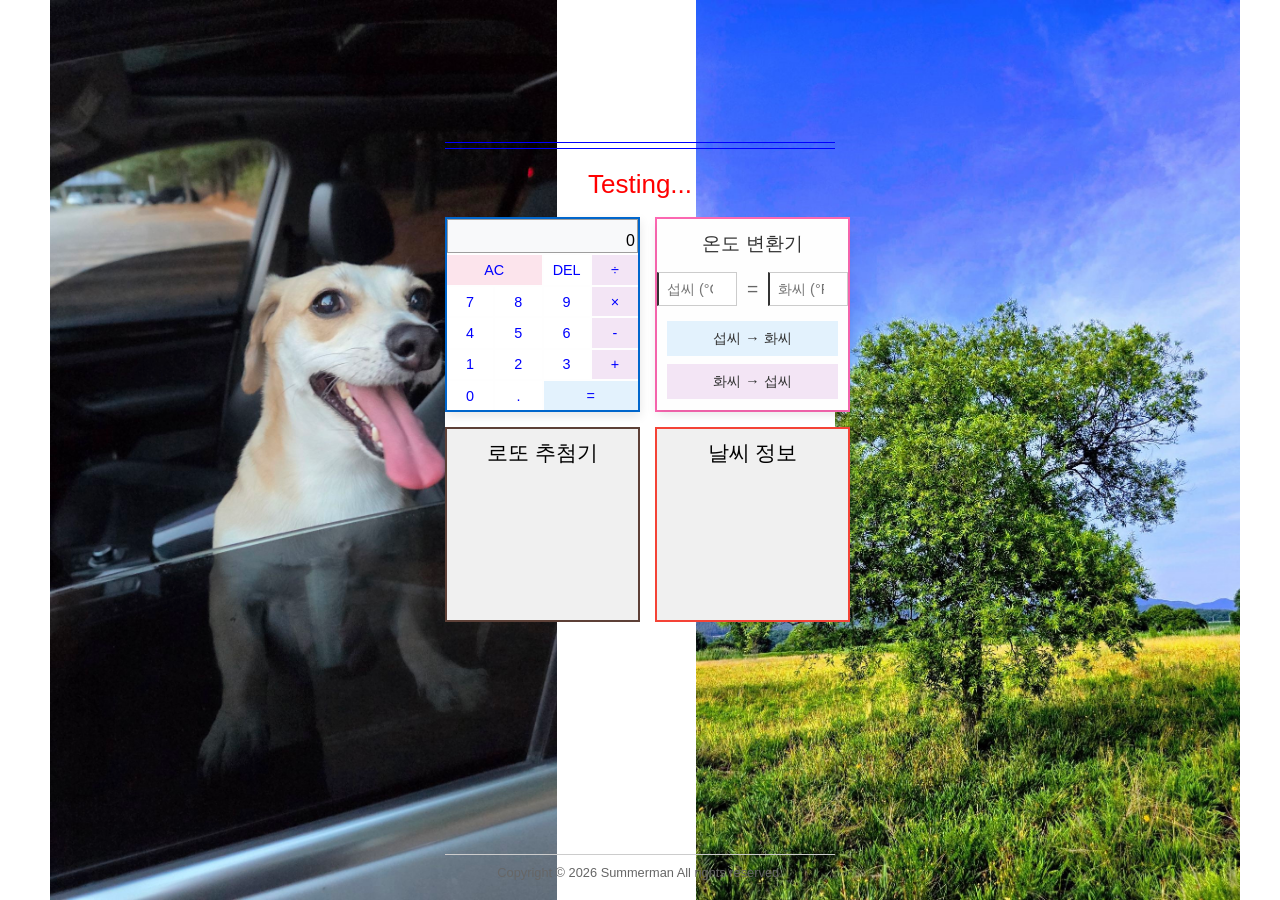
==== index.html @ 6ff55e16 "Update index.html" ====
<!DOCTYPE html>
<html lang="ko">
<head>
    <meta charset="UTF-8">
    <meta name="viewport" content="width=device-width, initial-scale=1.0">
    <title>Main Page</title>
    <link rel="stylesheet" href="styles.css">
</head>
<body>
   <div style="width: 390px; margin: 0 auto;">
    <hr style="border: none; border-top: 1px solid blue; margin: 0;">
    <hr style="border: none; border-top: 1px solid blue; margin: 5px 0 0 0;">
</div>
    <h1 class="page-header">Testing...</h1>
    <div class="container">
        <div class="windows-logo-layout">
            <div class="square top-left">
                <div class="calculator">
                    <div class="display">
                        <div class="previous-operand"></div>
                        <div class="current-operand">0</div>
                    </div>
                    <button class="span-two">AC</button>
                    <button>DEL</button>
                    <button class="operator">÷</button>
                    <button>7</button>
                    <button>8</button>
                    <button>9</button>
                    <button class="operator">×</button>
                    <button>4</button>
                    <button>5</button>
                    <button>6</button>
                    <button class="operator">-</button>
                    <button>1</button>
                    <button>2</button>
                    <button>3</button>
                    <button class="operator">+</button>
                    <button>0</button>
                    <button>.</button>
                    <button class="span-two">=</button>
                </div>
            </div>
            <div class="square top-right">
                <div class="temp-converter">
                    <h2>온도 변환기</h2>
                    <div class="converter-input">
                        <input type="number" id="celsius" placeholder="섭씨 (°C)" class="temp-input">
                        <span class="equals">=</span>
                        <input type="number" id="fahrenheit" placeholder="화씨 (°F)" class="temp-input">
                    </div>
                    <div class="converter-buttons">
                        <button id="convert-c-to-f">섭씨 → 화씨</button>
                        <button id="convert-f-to-c">화씨 → 섭씨</button>
                    </div>
                </div>
            </div>
            <div class="square bottom-left">
                <h2>로또 추첨기</h2>
            </div>    
            <div class="square bottom-right">
                    <h2>날씨 정보</h2>
            </div>    
        </div>
        <div class="footer">
            <div class="footer-line"></div>
            <p class="copyright">Copyright © 2026 Summerman All rights reserved.</p>
        </div>
    </div>
    <script src="script.js"></script>
    <script src="temp-converter.js"></script>
</body>
</html>
---- styles.css ----
*, *::before, *::after {
    box-sizing: border-box;
    font-family: 'Segoe UI', sans-serif;
    font-weight: normal;
}

body {
    margin: 0;
    padding: 0;
    background-image: url("bad_dog.jpg"), url("tree.jpg");
    background-size: contain, contain;
    background-repeat: no-repeat, no-repeat;
    background-position: 50px center, right 40px center;
    min-height: 100vh;
    display: flex;
    flex-direction: column;
    align-items: center;
    padding-top: 142px;
    @media (max-width:768px) {body { padding-top:20px
                                   }}
}

.container {
    display: flex;
    flex-direction: column;
    align-items: center;
    flex: 1;
}

.windows-logo-layout {
    display: grid;
    grid-template-columns: repeat(2, 1fr);
    grid-template-rows: repeat(2, 1fr);
    gap: 15px;
    width: 390px;
    height: 390px;
    padding: 0;
    background-color: #fff;
    border-radius: 0;
    box-shadow: none;
}

.square {
    background-color: #f0f0f0;
    border-radius: 0;
    display: flex;
    justify-content: center;
    align-items: center;
    padding: 0;
    width: 100%;
    height: 100%;
    min-width: 195px;
    min-height: 195px;
}

.square.top-right {
    border: 2px solid #ff69b4;
}

.square.bottom-left {
    border: 2px solid #5d4037;
}

.square.bottom-right {
    border: 2px solid #f44336;
}

.calculator {
    background-color: rgba(255, 255, 255, 0.95);    
    border-radius: 0;
    box-shadow: 0 4px 10px rgba(0, 0, 0, 0.1);
    padding: 0;
    display: grid;
    grid-template-columns: repeat(4, 1fr);
    grid-template-rows: minmax(30px, auto) repeat(5, 1fr);
    gap: 2px;
    border: 2px solid #0066cc;
    width: 195px;
    height: 195px;
    position: relative;
    
}

.display {
    grid-column: 1 / -1;
    background-color: #f8f9fa;
    border-radius: 0;
    padding: 2px;
    display: flex;
    flex-direction: column;
    align-items: flex-end;
    justify-content: space-around;
    word-wrap: break-word;
    word-break: break-all;
    border: 1px solid #9e9e9e;
    min-height: 30px;
  }

.previous-operand {
    color: rgba(0, 0, 0, 0.6);
    font-size: 0.7rem;
    min-height: 10px;
}

.current-operand {
    color: #000;
    font-size: 1rem;
}

button {
    border: none;
    border-radius: 0;
    background-color: #fff;
    font-size: 0.9rem;
    cursor: pointer;
    outline: none;
    transition: background-color 0.2s, transform 0.1s;
    padding: 5px;
    color: blue;
}

button:hover {
    background-color: rgba(0, 0, 0, 0.1);
}

button:active {
    transform: scale(0.95);
}

.span-two {
    grid-column: span 2;
    background-color: #e3f2fd;
}

.operator {
    background-color: #f3e5f5;
}

button:first-child {
    background-color: #ffebee;
}

button:nth-child(2) {
    background-color: #fce4ec;
}

.temp-converter {
    background-color: rgba(255, 255, 255, 0.95);
    border-radius: 0;
    box-shadow: 0 4px 10px rgba(0, 0, 0, 0.1);
    padding: 10px;
    width: 100%;
    height: 100%;
    display: flex;
    flex-direction: column;
    align-items: center;
    justify-content: center;
    box-sizing: border-box;
}

.temp-converter h2 {
    margin: 0 0 15px 0;
    font-size: 1.2rem;
    color: #333;
    text-align: center;
}

.converter-input {
    display: flex;
    align-items: center;
    justify-content: center;
    margin-bottom: 15px;
    width: 100%;
    padding: 0 15px;
}

.temp-input {
    width: 80px;
    padding: 8px;
    border: 1px solid #ccc;
    border-left: 2px solid #333;
    border-radius: 0;
    font-size: 0.9rem;
    text-align: center;
}

.equals {
    margin: 0 10px;
    font-size: 1.2rem;
    color: #666;
}

.converter-buttons {
    display: flex;
    flex-direction: column;
    gap: 8px;
    width: 100%;
}

.converter-buttons button {
    padding: 8px;
    border: none;
    background-color: #f0f0f0;
    color: #333;
    font-size: 0.9rem;
    cursor: pointer;
    transition: background-color 0.2s;
}

.converter-buttons button:hover {
    background-color: #e0e0e0;
}

#convert-c-to-f {
    background-color: #e3f2fd;
}

#convert-f-to-c {
    background-color: #f3e5f5;
}

.footer {
    margin-top: auto;
    width: 390px;
    text-align: center;
    padding: 20px 0;
}

.footer-line {
    height: 1px;
    background-color: #ccc;
    margin: 0 auto 10px;
    width: 100%;
}

.copyright {
    font-size: 0.8rem;
    color: #666;
    margin: 0;
} 
@keyframes blink {
  0%, 100% { opacity: 1; }
  50% { opacity: 0; }
}

.page-header {
  text-align: center;
  font-size: 26px;
  color: red;
  margin-top: 20px;
  animation: blink 1s infinite;
}


/* 휴대폰 화면 설정 */
@media screen and (max-width: 768px) {
    body {
        padding-top: 20px;
        background-image: none;
    }

    .windows-logo-layout {
        width: 100%;
        height: auto;
        grid-template-columns: 1fr;
    }

    .square {
        min-width: 0;
        min-height: 195px;
    }

    .footer {
        width: 100%;
    }
}


.square.bottom-left,
.square.bottom-right {
    display: flex;
    justify-content: center;
    align-items: flex-start;
}

.square.bottom-left h2,
.square.bottom-right h2 {
    margin: 0;
    padding: 10px 8px;
    width: 100%;
    text-align: center;
    font-size: 1.3rem;
    overflow-wrap: break-word;
}
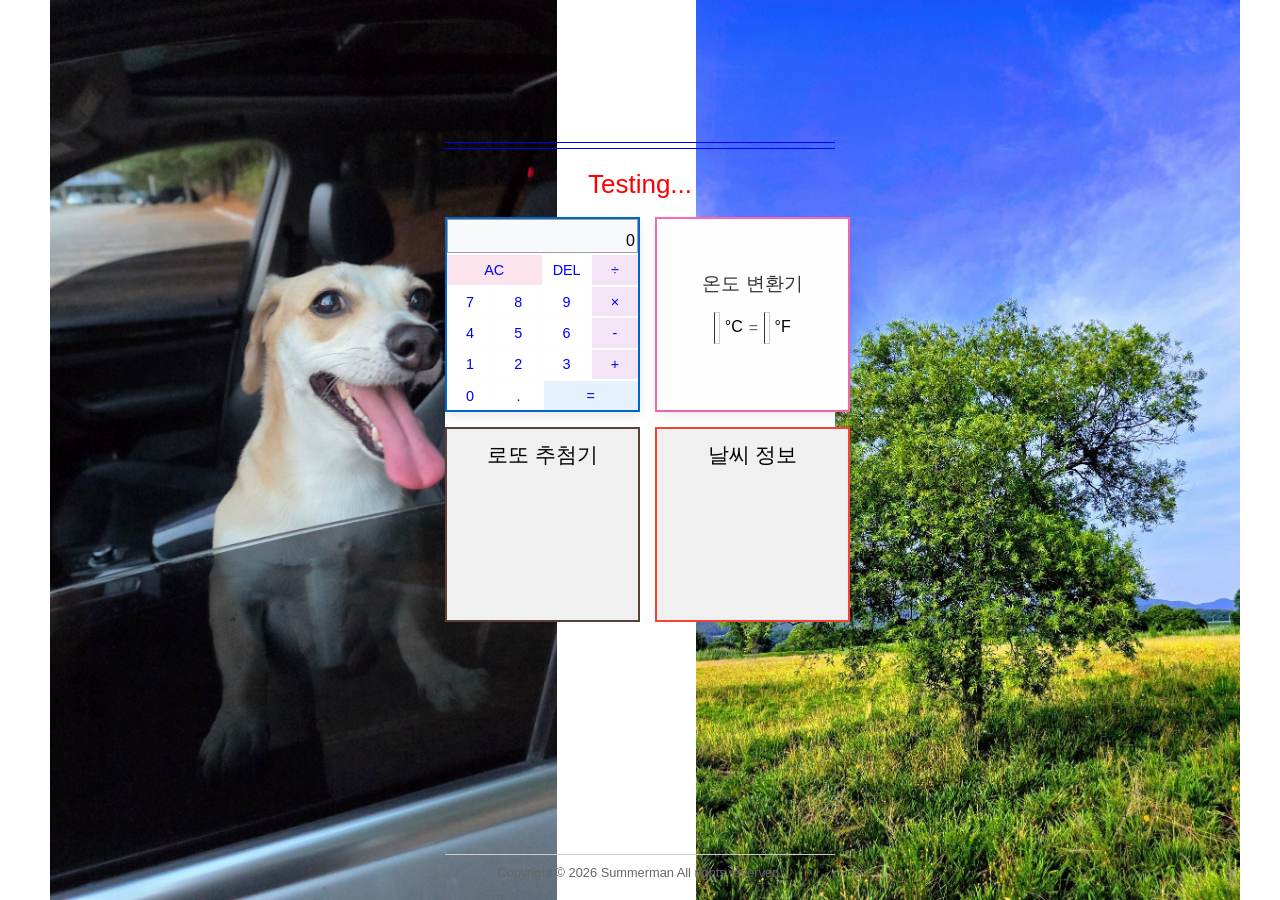
==== commit 8c5e102e: "Update index.html" ====
--- a/index.html
+++ b/index.html
@@ -43,15 +43,19 @@
             <div class="square top-right">
                 <div class="temp-converter">
                     <h2>온도 변환기</h2>
-                    <div class="converter-input">
-                        <input type="number" id="celsius" placeholder="섭씨 (°C)" class="temp-input">
-                        <span class="equals">=</span>
-                        <input type="number" id="fahrenheit" placeholder="화씨 (°F)" class="temp-input">
-                    </div>
-                    <div class="converter-buttons">
-                        <button id="convert-c-to-f">섭씨 → 화씨</button>
-                        <button id="convert-f-to-c">화씨 → 섭씨</button>
-                    </div>
+                   <div class="converter-input">
+                      <label class="temp-field">
+                      <input type="number" id="celsius"
+                         placeholder="0" class="temp-input">
+                  <span class="temp-unit">°C</span>
+                       </label>
+                   <span class="equals">=</span>
+                    <label class="temp-field">
+                     <input type="number" id="fahrenheit"
+                        placeholder="0" class="temp-input">
+                      <span class="temp-unit">°F</span>
+                     </label>
+                        </div>
                 </div>
             </div>
             <div class="square bottom-left">
--- a/styles.css
+++ b/styles.css
@@ -169,24 +169,32 @@
     display: flex;
     align-items: center;
     justify-content: center;
+    gap: 4px;
     margin-bottom: 15px;
     width: 100%;
-    padding: 0 15px;
+    padding: 0;
+    box-sizing: border-box;
 }
 
 .temp-input {
-    width: 80px;
-    padding: 8px;
+    flex: 1 1 0;
+    min-width: 0;
+    width: 0;
+    padding: 8px 2px;
     border: 1px solid #ccc;
-    border-left: 2px solid #333;
-    border-radius: 0;
-    font-size: 0.9rem;
+    border-left: 1px solid #333;
+    border-radius: 0;
+    font-size: 0.75rem;
     text-align: center;
+    box-sizing: border-box;
+    outline: none; 
+
 }
 
 .equals {
-    margin: 0 10px;
-    font-size: 1.2rem;
+    margin: 0 0 auto;
+    margin: 0 2px;
+    font-size: 1rem;
     color: #666;
 }
 
@@ -253,7 +261,7 @@
 
 
 /* 휴대폰 화면 설정 */
-@media screen and (max-width: 768px) {
+@media screen and (max-width: 600px) {
     body {
         padding-top: 20px;
         background-image: none;
@@ -286,9 +294,27 @@
 .square.bottom-left h2,
 .square.bottom-right h2 {
     margin: 0;
-    padding: 10px 8px;
+    padding: 12px 8px;
     width: 100%;
     text-align: center;
     font-size: 1.3rem;
     overflow-wrap: break-word;
 }
+
+/* 휴대폰 화면에서만 계산기 조정 */
+@media screen and (max-width: 600px) {
+
+  .calculator {
+    width: 100%;
+    max-width: 100%;
+    box-sizing: border-box;
+    height: auto;
+    margin: 0 auto 30px;
+    padding-bottom: 10px;
+  }
+
+  .calculator * {
+    box-sizing: border-box;
+    min-width: 0;
+  }
+}
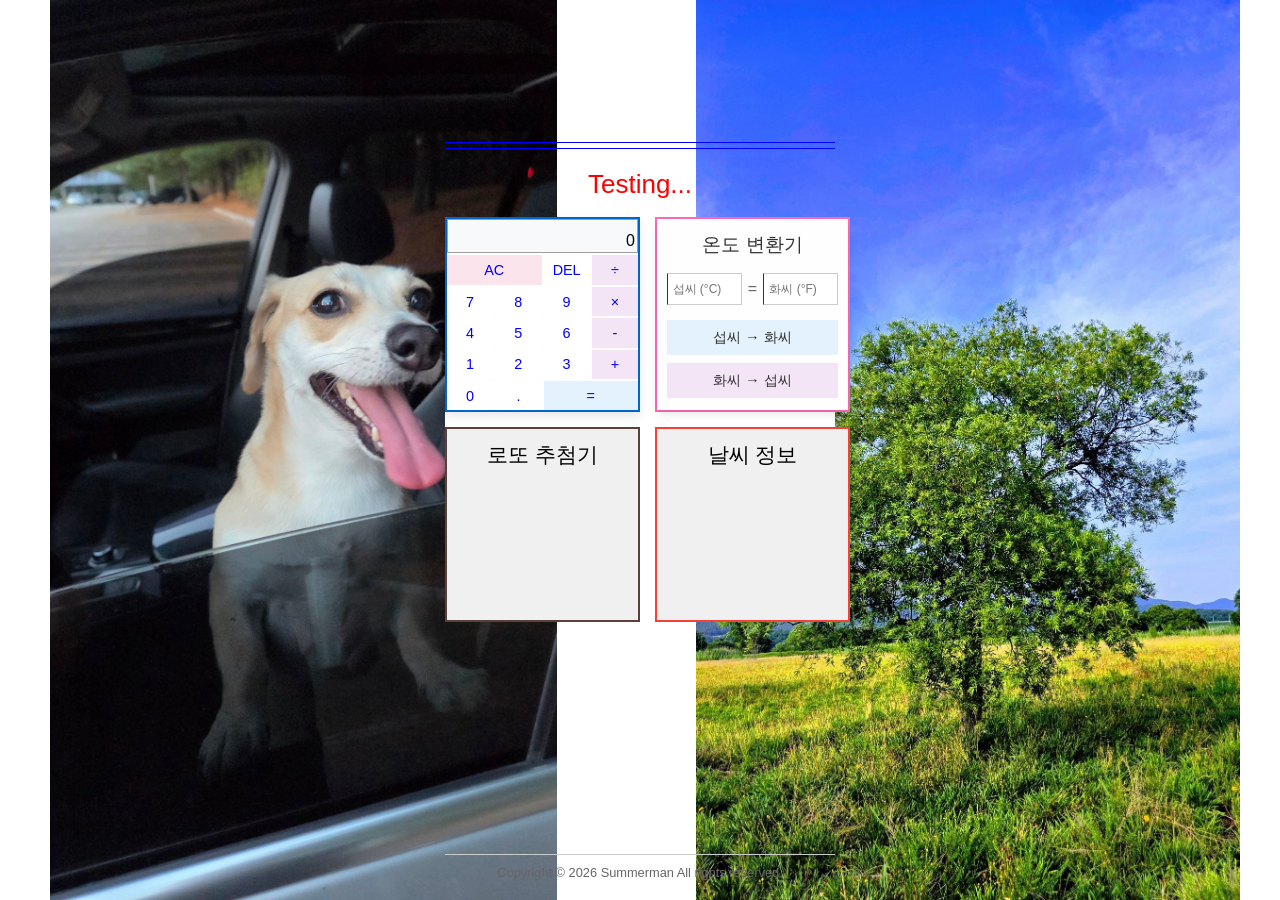
==== commit 2736abe8: "Update index.html" ====
--- a/index.html
+++ b/index.html
@@ -43,19 +43,15 @@
             <div class="square top-right">
                 <div class="temp-converter">
                     <h2>온도 변환기</h2>
-                   <div class="converter-input">
-                      <label class="temp-field">
-                      <input type="number" id="celsius"
-                         placeholder="0" class="temp-input">
-                  <span class="temp-unit">°C</span>
-                       </label>
-                   <span class="equals">=</span>
-                    <label class="temp-field">
-                     <input type="number" id="fahrenheit"
-                        placeholder="0" class="temp-input">
-                      <span class="temp-unit">°F</span>
-                     </label>
-                        </div>
+                    <div class="converter-input">
+                        <input type="number" id="celsius" placeholder="섭씨 (°C)" class="temp-input">
+                        <span class="equals">=</span>
+                        <input type="number" id="fahrenheit" placeholder="화씨 (°F)" class="temp-input">
+                    </div>
+                    <div class="converter-buttons">
+                        <button id="convert-c-to-f">섭씨 → 화씨</button>
+                        <button id="convert-f-to-c">화씨 → 섭씨</button>
+                    </div>
                 </div>
             </div>
             <div class="square bottom-left">
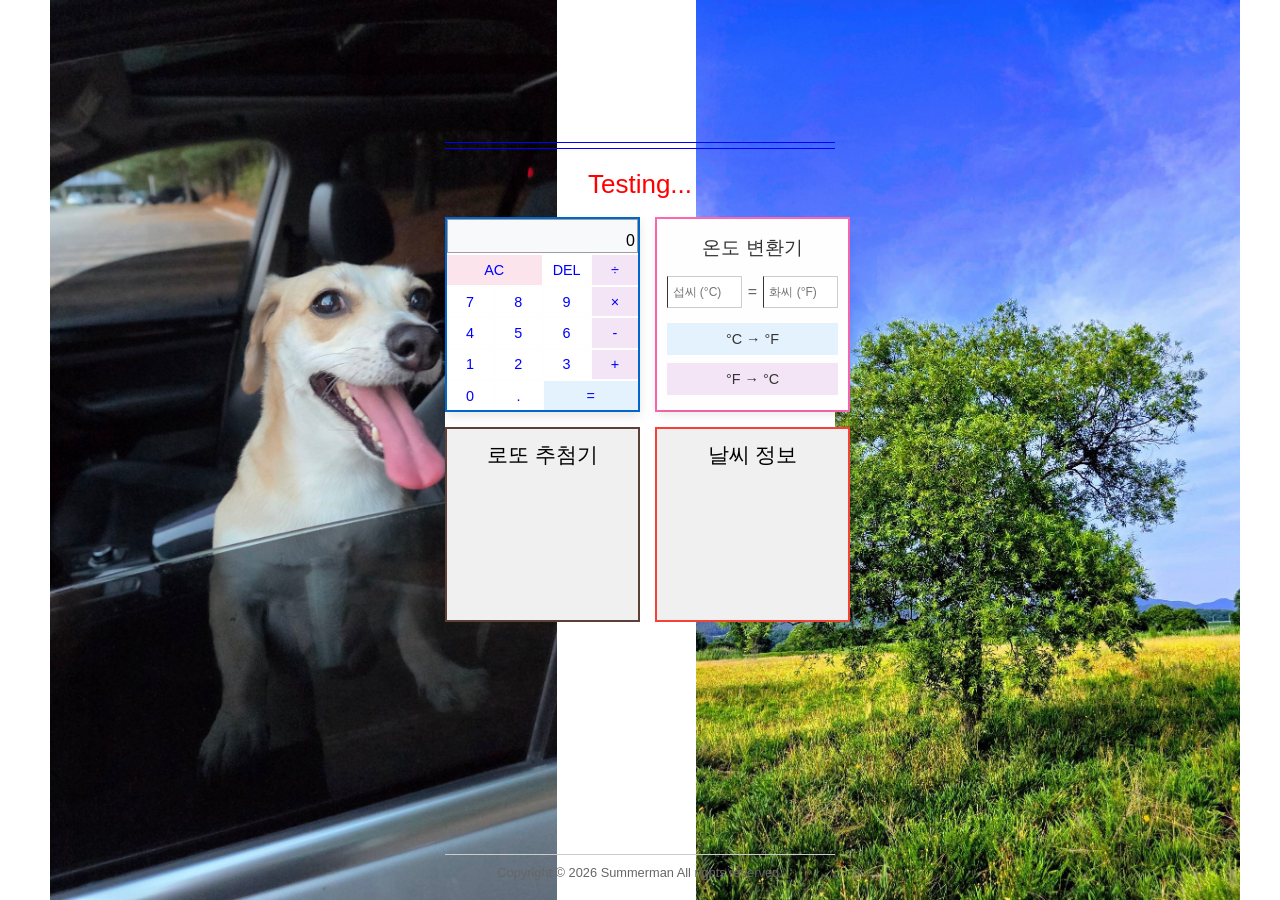
==== commit c31b6be1: "Update index.html" ====
--- a/index.html
+++ b/index.html
@@ -49,8 +49,8 @@
                         <input type="number" id="fahrenheit" placeholder="화씨 (°F)" class="temp-input">
                     </div>
                     <div class="converter-buttons">
-                        <button id="convert-c-to-f">섭씨 → 화씨</button>
-                        <button id="convert-f-to-c">화씨 → 섭씨</button>
+                        <button id="convert-c-to-f"> °C → °F </button>
+                        <button id="convert-f-to-c"> °F → °C </button>
                     </div>
                 </div>
             </div>
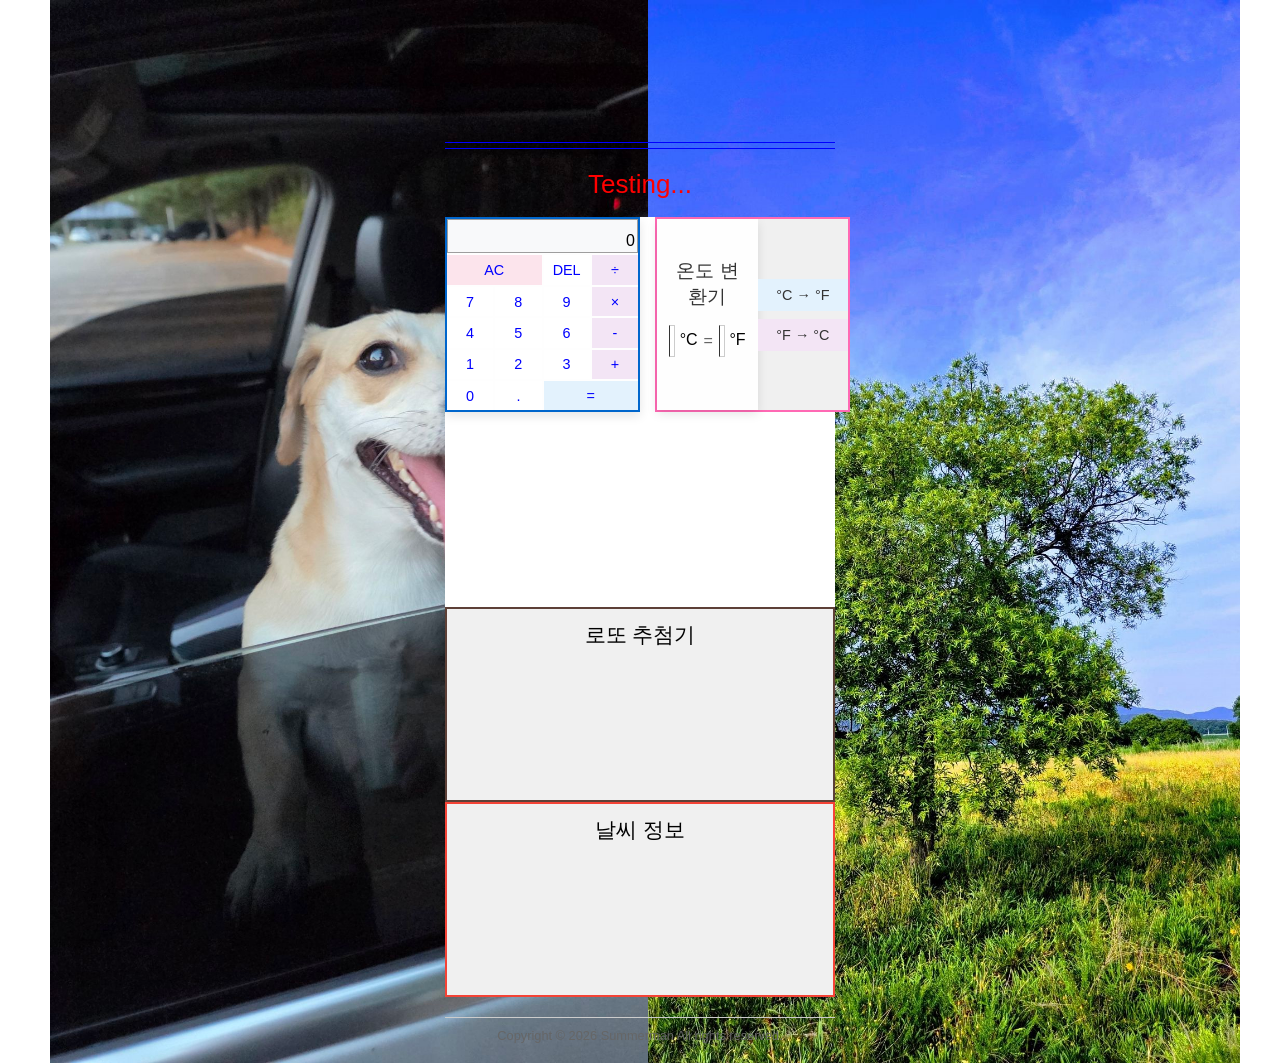
==== commit ba3f08a6: "Update index.html" ====
--- a/index.html
+++ b/index.html
@@ -44,10 +44,19 @@
                 <div class="temp-converter">
                     <h2>온도 변환기</h2>
                     <div class="converter-input">
+                        <div class="temp-field">
                         <input type="number" id="celsius" placeholder="섭씨 (°C)" class="temp-input">
-                        <span class="equals">=</span>
-                        <input type="number" id="fahrenheit" placeholder="화씨 (°F)" class="temp-input">
+                        <span class="temp-unit">°C</span>
+                        </div>
+                    
+                    <span class="equals">=</span>
+
+                       <div class="temp-field">
+                       <input type="number" id="fahrenheit" placeholder="화씨 (°F)" class="temp-input">
+                       <span class="temp-unit">°F</span>
                     </div>
+                </div>
+            </div>
                     <div class="converter-buttons">
                         <button id="convert-c-to-f"> °C → °F </button>
                         <button id="convert-f-to-c"> °F → °C </button>
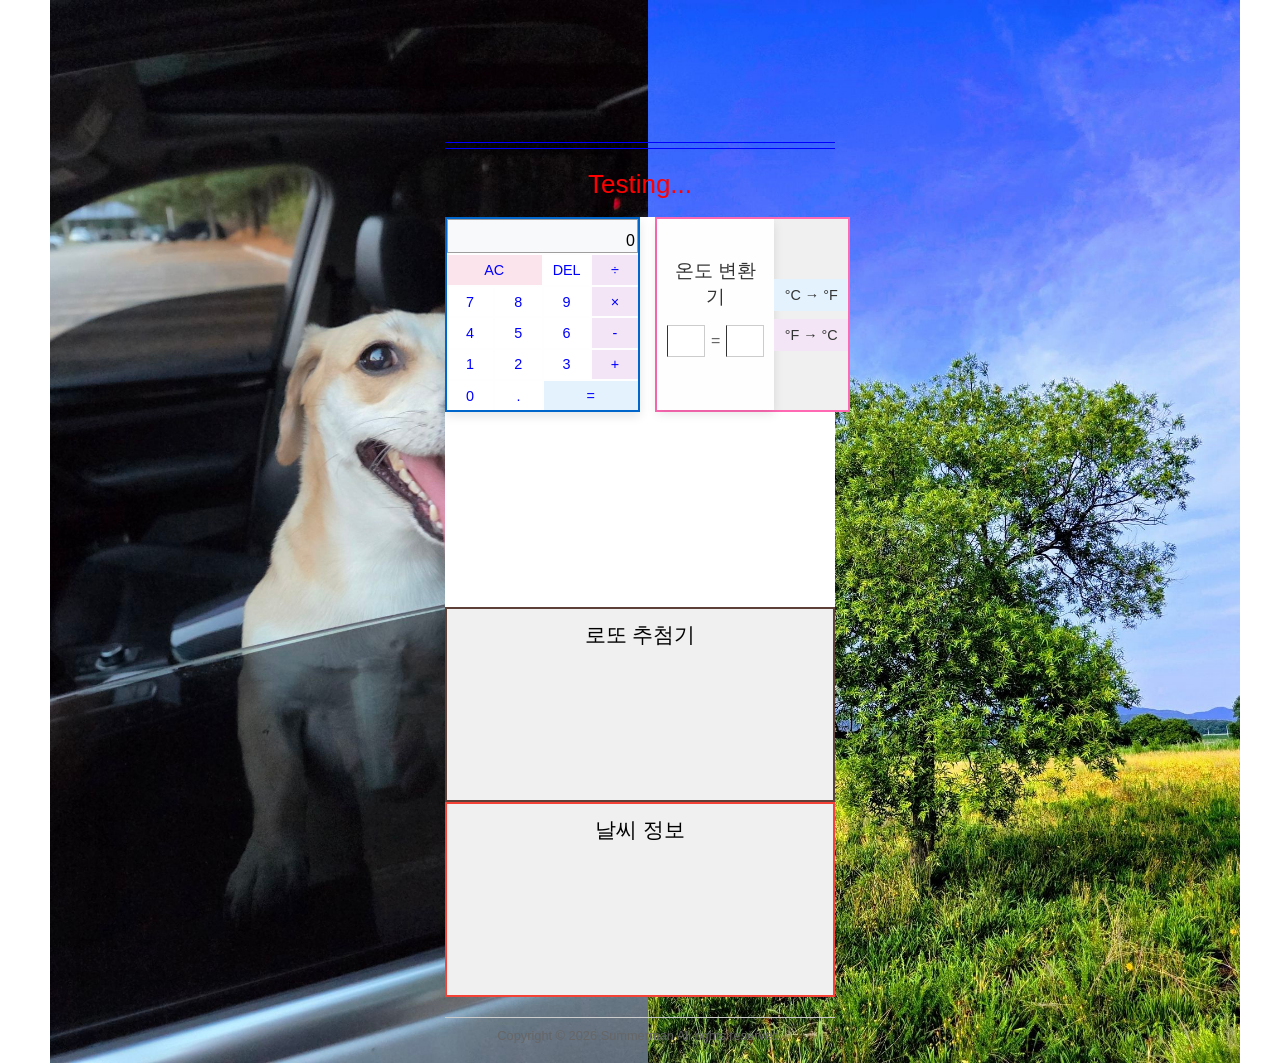
==== commit 11f04c5d: "Update index.html" ====
--- a/index.html
+++ b/index.html
@@ -46,15 +46,13 @@
                     <div class="converter-input">
                         <div class="temp-field">
                         <input type="number" id="celsius" placeholder="섭씨 (°C)" class="temp-input">
-                        <span class="temp-unit">°C</span>
-                        </div>
+                               </div>
                     
                     <span class="equals">=</span>
 
                        <div class="temp-field">
                        <input type="number" id="fahrenheit" placeholder="화씨 (°F)" class="temp-input">
-                       <span class="temp-unit">°F</span>
-                    </div>
+                                          </div>
                 </div>
             </div>
                     <div class="converter-buttons">
--- a/styles.css
+++ b/styles.css
@@ -318,3 +318,24 @@
     min-width: 0;
   }
 }
+
+
+.temp-field {
+    position: relative;
+    flex: 1;
+    min-width: 0;
+}
+
+.temp-field .temp-input {
+    width: 100%;
+    box-sizing: border-box;
+    padding-right: 34px;
+}
+
+.temp-field .temp-unit {
+    position: absolute;
+    right: 10px;
+    top: 50%;
+    transform: translateY(-50%);
+    pointer-events: none;
+}
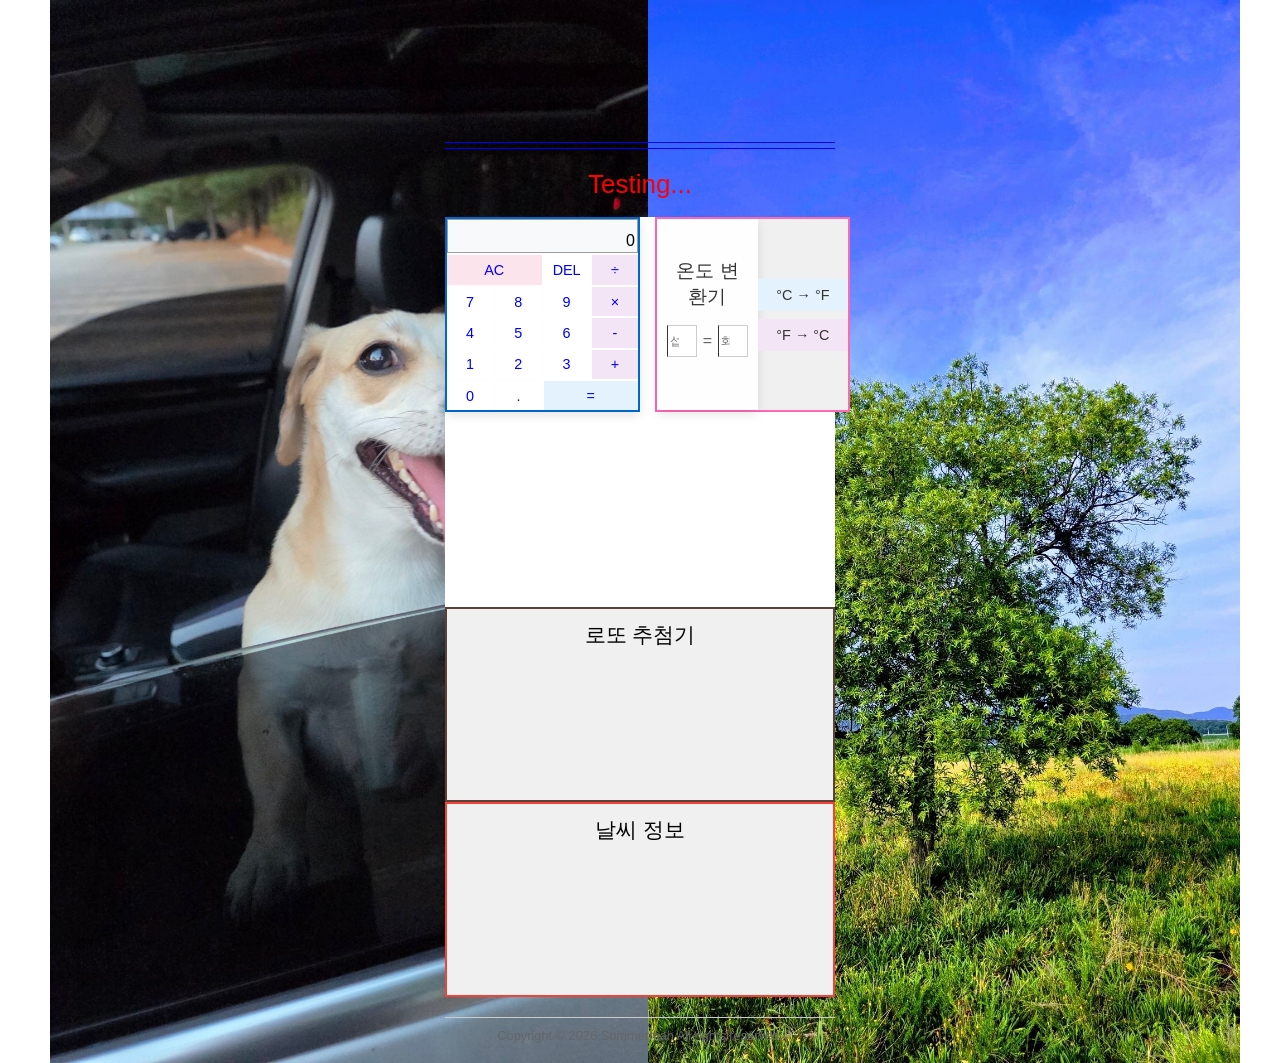
==== commit 752deb24: "Update index.html" ====
--- a/index.html
+++ b/index.html
@@ -43,18 +43,12 @@
             <div class="square top-right">
                 <div class="temp-converter">
                     <h2>온도 변환기</h2>
-                    <div class="converter-input">
-                        <div class="temp-field">
-                        <input type="number" id="celsius" placeholder="섭씨 (°C)" class="temp-input">
-                               </div>
-                    
-                    <span class="equals">=</span>
-
-                       <div class="temp-field">
+                   <div class="converter-input">
+                       <input type="number" id="celsius" placeholder="섭씨 (°C)" class="temp-input">
+                       <span class="equals">=</span>
                        <input type="number" id="fahrenheit" placeholder="화씨 (°F)" class="temp-input">
-                                          </div>
-                </div>
-            </div>
+                    </div>
+                   </div>
                     <div class="converter-buttons">
                         <button id="convert-c-to-f"> °C → °F </button>
                         <button id="convert-f-to-c"> °F → °C </button>
--- a/styles.css
+++ b/styles.css
@@ -320,22 +320,3 @@
 }
 
 
-.temp-field {
-    position: relative;
-    flex: 1;
-    min-width: 0;
-}
-
-.temp-field .temp-input {
-    width: 100%;
-    box-sizing: border-box;
-    padding-right: 34px;
-}
-
-.temp-field .temp-unit {
-    position: absolute;
-    right: 10px;
-    top: 50%;
-    transform: translateY(-50%);
-    pointer-events: none;
-}
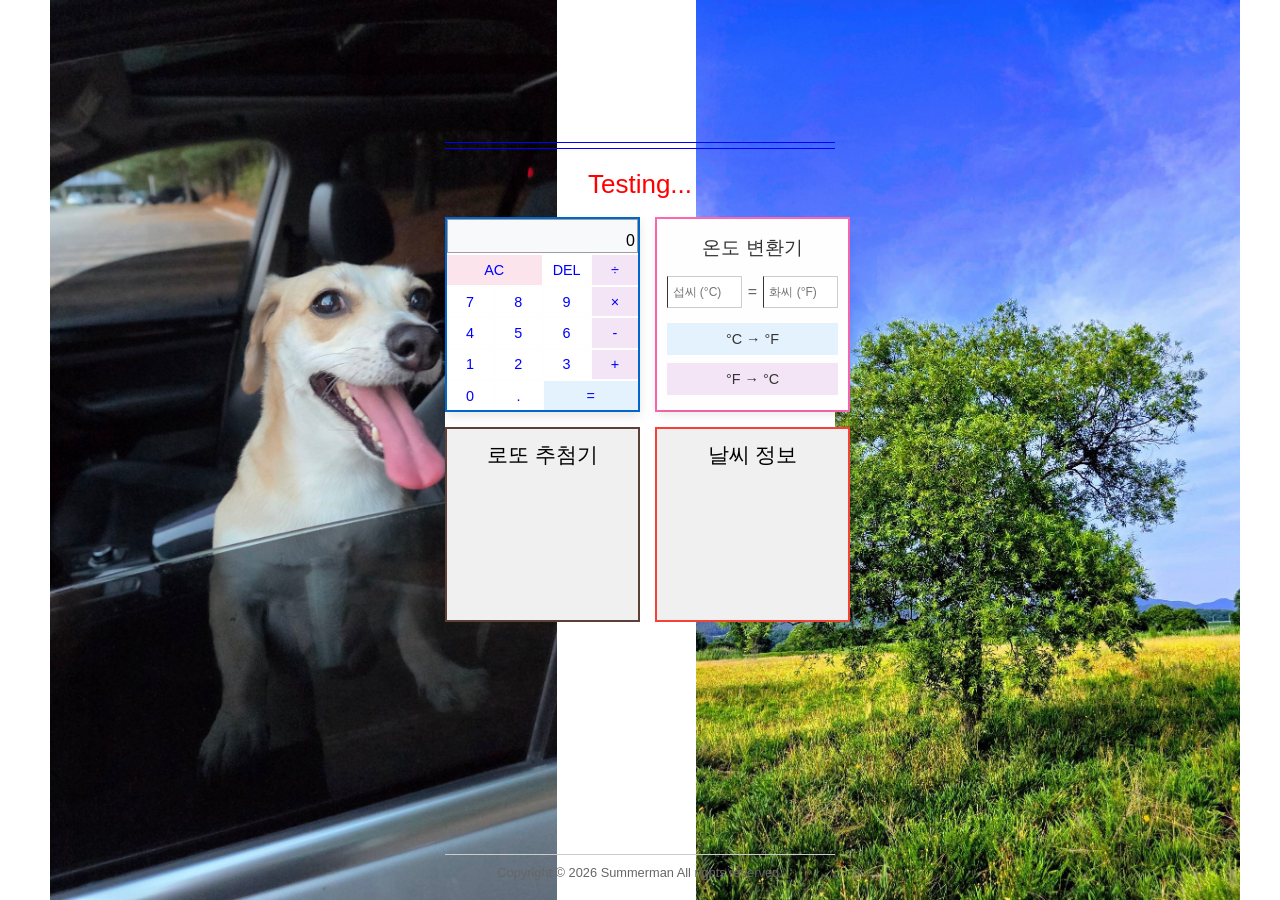
==== commit 34b61a36: "Update index.html" ====
--- a/index.html
+++ b/index.html
@@ -48,7 +48,6 @@
                        <span class="equals">=</span>
                        <input type="number" id="fahrenheit" placeholder="화씨 (°F)" class="temp-input">
                     </div>
-                   </div>
                     <div class="converter-buttons">
                         <button id="convert-c-to-f"> °C → °F </button>
                         <button id="convert-f-to-c"> °F → °C </button>
